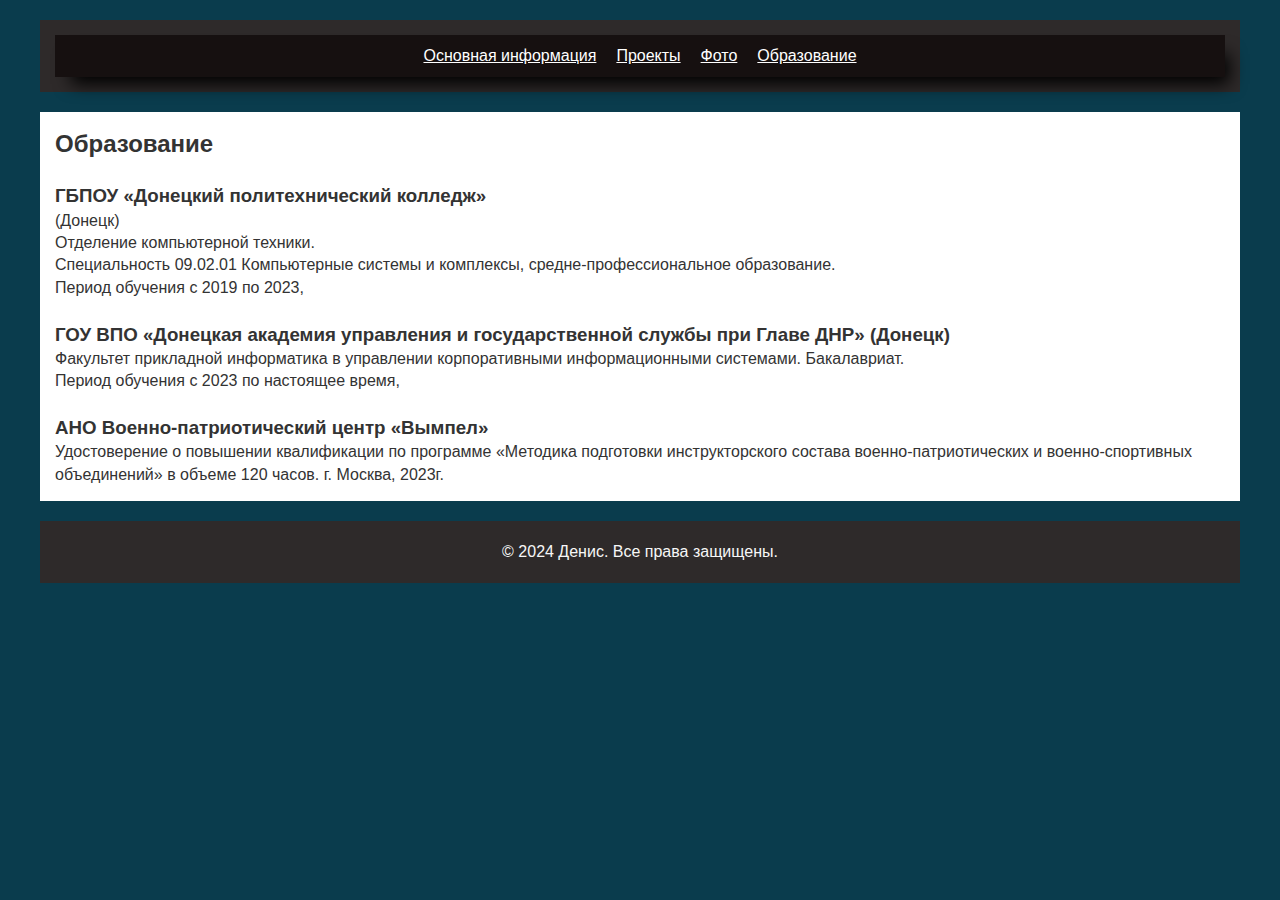
==== learning.html @ e52a3110 "init commit" ====
<!DOCTYPE html>
<html lang="en">
<head>
  <meta charset="UTF-8">
  <meta name="viewport" content="width=device-width, initial-scale=1.0">
  <title>Моя визитка</title>
  <link rel="stylesheet" href="style.css">
</head>
<body>
  <header>
    <nav class = "block-menu">
      <ul class="menu">
        <li><a href="index.html">Основная информация</a></li>
        <li><a href="projects.html">Проекты</a></li>
        <li><a href="photo.html">Фото</a></li>
        <li><a href="learning.html">Образование</a></li>
      </ul>
    </nav>
  </header>



  <section id="project">
<h2>Образование </h2><br>

<h3>ГБПОУ «Донецкий политехнический колледж» </h3>
<p>(Донецк)</p>
<p>Отделение компьютерной техники.</p>
<p>Специальность 09.02.01 Компьютерные системы и комплексы, средне-профессиональное образование.</p> 
<p>Период обучения с 2019 по 2023,<br>

<br><h3>ГОУ ВПО «Донецкая академия управления и государственной службы при Главе ДНР» (Донецк)</h3>
<p>Факультет прикладной информатика в управлении корпоративными информационными системами. Бакалавриат.</p>
<p>Период обучения с 2023 по настоящее время,</p><br>

<h3>АНО Военно-патриотический центр «Вымпел»</h3>
<p>Удостоверение о повышении квалификации по программе «Методика подготовки инструкторского состава военно-патриотических и военно-спортивных объединений» в объеме 120 часов. г. Москва, 2023г.</p>
</section>

</body>

<footer>
  <p>© 2024 Денис. Все права защищены.</p>
</footer>
</html>
---- style.css ----
.block-menu{
  overflow: hidden;
  background-color: rgb(22, 16, 16);
  box-shadow: 10px 13px 17px -6px #000000;
  }
.menu {
  margin:0 auto;
  display:table;
}

*{
  margin: 0;
  padding: 0;
  box-sizing: border-box;
}

.menu li{
float:left;
list-style: none;
margin: 10px;
}

.menu li a{
color: white;

}

 body {
   font-family: Arial, sans-serif;
   font-size: 16px;
   line-height: 1.4;
   background-color: #0a3c4d;
   color: #333;
  
 }
 
 header {
   background-color: #2e2a2a;
   max-width: 1200px;
   padding:15px;
   margin: 20px auto;
   justify-content: center;
 }
 
 section {
   background-color: #fff;
   margin-bottom: 20px;
   max-width: 1200px;
   padding:15px;
   margin: 20px auto;
   justify-content: center;
 }

 footer {
  background-color: #2e2a2a;
   color: #f7f7f7;
   text-align: center;
   max-width: 1200px;
   padding:15px;
   margin: 20px auto;
   justify-content: center;
 }
 
 #infa {
   text-align: center;
   background-image: url("hero-bg.jpg");
   background-position: center;
   height: 60vh;
   display: flex;
   justify-content: center;
   align-items: center;
   margin-top: 10px;
   margin-bottom: 10px;
   position: relative;
   font-family: "Comic Sans MS", "Comic Sans", cursive;
   font-size: 120%;
 }

#infa h1 {
  font-size: 48px;
  color: #fff;
  margin-bottom: 20px;
}

#infa p {
  font-size: 24px;
  color: #fff;
  margin-bottom: 20px;
}

#infa .btn {
  background-color: #333;
  color: #fff;
  padding: 10px 20px;
  text-decoration: none;
}
 
.name{
  margin-bottom: 20px;
  text-align: center;

}

.tochka li{
  list-style-type: none;
  margin: 10px;

}

 

 footer p {
  padding: 5px;
 }
/* ФОТО*/
#photo img{
  width: 50%;
}

.oval{
  border-radius: 20%;
}

.tracing{
  border: 10px #340c0c solid;
}

img {
  position: relative;
  width: 300px;
  margin: 20px;
}

.image{
  display: block;
  width: 30%;
}
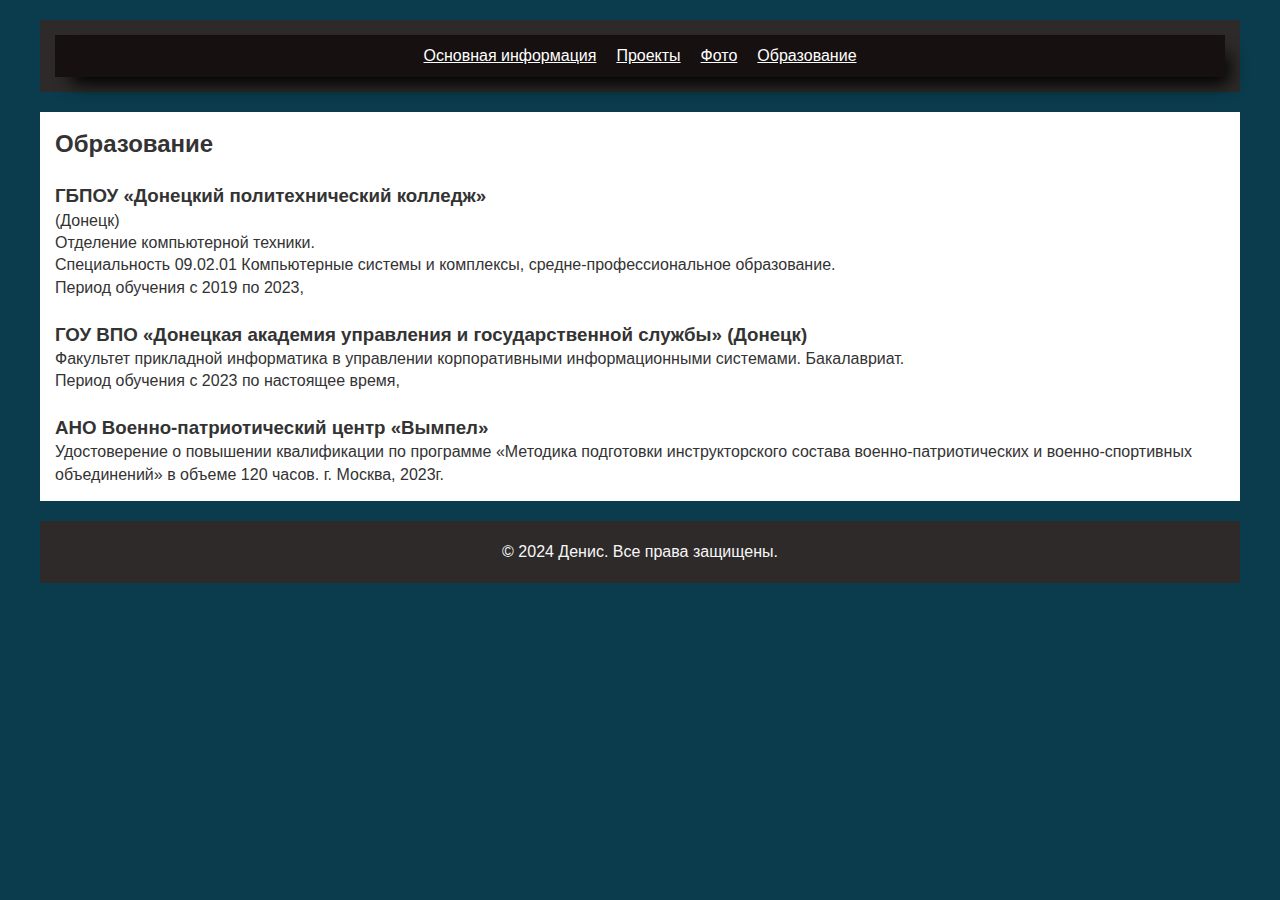
==== commit d2a4d75e: "Update learning.html" ====
--- a/learning.html
+++ b/learning.html
@@ -29,7 +29,7 @@
 <p>Специальность 09.02.01 Компьютерные системы и комплексы, средне-профессиональное образование.</p> 
 <p>Период обучения с 2019 по 2023,<br>
 
-<br><h3>ГОУ ВПО «Донецкая академия управления и государственной службы при Главе ДНР» (Донецк)</h3>
+<br><h3>ГОУ ВПО «Донецкая академия управления и государственной службы» (Донецк)</h3>
 <p>Факультет прикладной информатика в управлении корпоративными информационными системами. Бакалавриат.</p>
 <p>Период обучения с 2023 по настоящее время,</p><br>
 
@@ -42,4 +42,4 @@
 <footer>
   <p>© 2024 Денис. Все права защищены.</p>
 </footer>
-</html>+</html>
--- a/style.css
+++ b/style.css
@@ -6,6 +6,10 @@
 .menu {
   margin:0 auto;
   display:table;
+}
+
+ul {
+    list-style-type:none;
 }
 
 *{
@@ -134,4 +138,4 @@
 .image{
   display: block;
   width: 30%;
-} +} 
